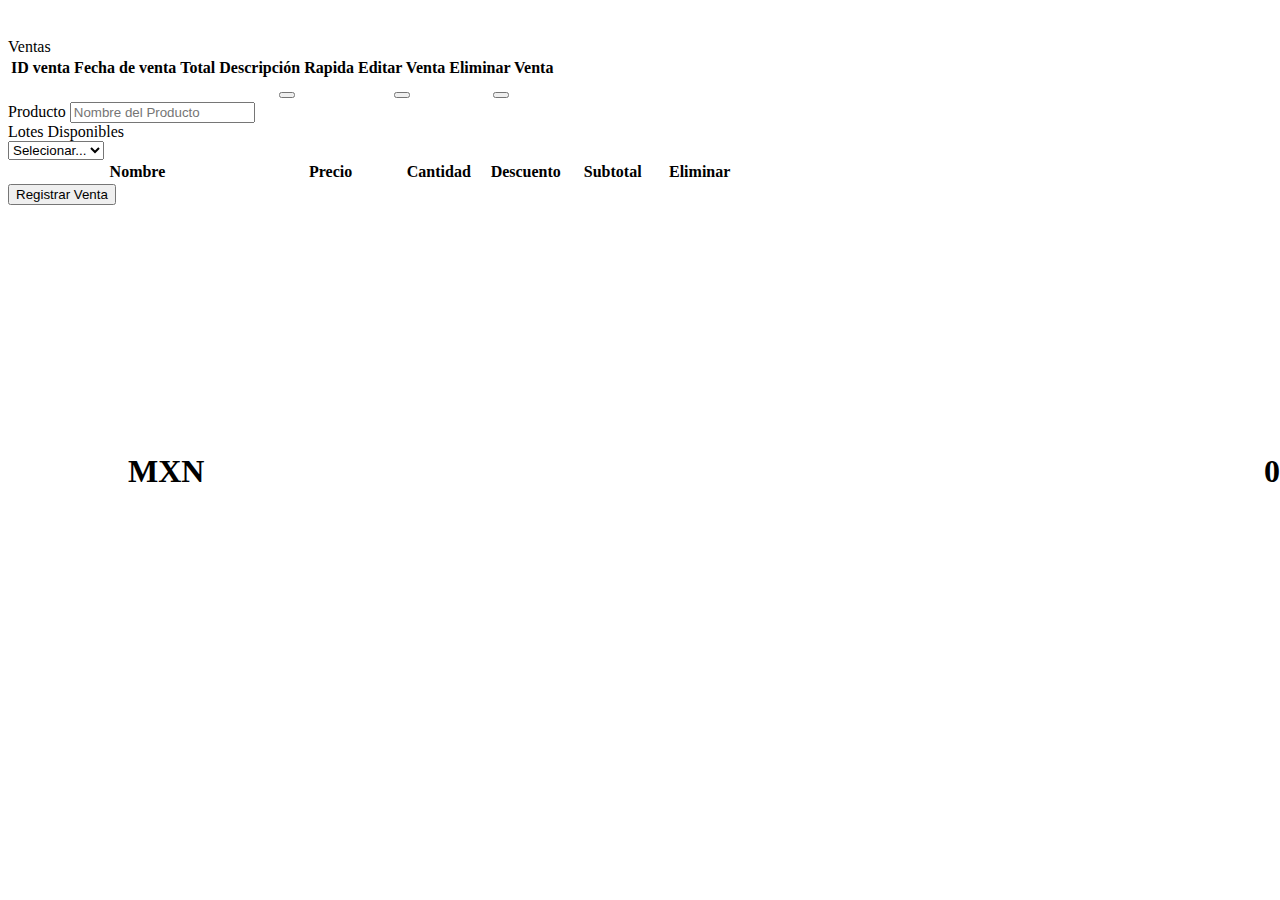
==== src/main/resources/templates/index.html @ 8b7e3c0c "guardado de ventas, resolviendo problemas de la solicitud de info de venta" ====
<!DOCTYPE html>
<html lang="en" xmlns:th="http://www.thymeleaf.org">
<head th:replace="layout/layout :: head">
</head>
<body>



	<header th:replace="layout/layout :: header"></header>

	<div class="container-fluid mt-5" style="padding-top: 30px;">
		<div class="row">
			<div class="col-6">


				<div class="card border-success mb-3">
					<div class="card-header">Ventas</div>
					<div class="card-body text-success">
						<div class="table-condensed table-responsive">


							<table
								class="table table-bordered table-responsive table-striped  "
								style="text-align: center;">
								<thead>
									<tr>
										<th>ID venta</th>
										<th>Fecha de venta</th>
										<th>Total</th>
										<th>Descripción Rapida</th>
										<th>Editar Venta</th>
										<th>Eliminar Venta</th>
									</tr>
								</thead>
								<tbody>
									<tr th:each="venta : ${ventas}">
										<td th:text="${venta.id}"></td>
										<td th:text="${venta.fecha}"></td>
										<td th:text="${venta.total}"></td>

										<td><button class="btn btn-info" th:text="'Informacion'"
												type="button" th:href="@{/show-info/} + ${venta.id}"
												id="informacion"></button></td>
										<td><button class="btn btn-success" th:text="'Editar'"
												type="button"></button></td>
										<td><button class="btn btn-danger" th:text="'Eliminar'"
												type="button"></button></td>


									</tr>
								</tbody>
							</table>
						</div>
					</div>
				</div>
			</div>

			<div class="col-6">
				<form  th:action="@{/form}" th:object="${venta}" method="post">
					<div class="form-row">
						<div class="col-md-6 mb-2">
							<label for="producto">Producto</label> <input type="text"
								class="form-control" id="producto" name="producto"
								placeholder="Nombre del Producto" onfocus="this.value=''">
						</div>

					</div>




					<div class="form-row">
						<div class="col-md-6 mb-2">
							<div class="input-group mb-3">
								<div class="input-group-prepend">
									<label class="input-group-text" for="inputGroupSelect01">Lotes
										Disponibles</label>
								</div>
								<select class="custom-select" id="Lotes">
									<option selected>Selecionar...</option>

								</select>
							</div>
						</div>
						<div class="col-md-3 mb-2">
							<h1
								style="position: absolute; top: 50%; left: 50%; transform: translate(-50%, -50%); width: 100%; text-align: right;"
								id="total">0</h1>
						</div>
						<div class="col-md-3  mb-2">
							<h1
								style="position: absolute; top: 50%; left: 60%; transform: translate(-50%, -50%); width: 100%;">
								MXN</h1>
						</div>
					</div>

					<table th:replace="items_venta :: itemsVenta"></table>

					<div class="form-row">
						<div class="col-md-12">
							<table
								class="table table-responsive table-sm table-hover  text-nowrap"
								id="cargarItemsVentas" style="text-align: center;">
								<thead>
									<tr>
										<th width="30%">Nombre</th>
										<th width="15%">Precio</th>
										<th width="10%">Cantidad</th>
										<th width="10%">Descuento</th>
										<th width="10%">Subtotal</th>
										<th width="10%">Eliminar</th>
									</tr>
								</thead>
								<tbody>

								</tbody>
							</table>
						</div>
					</div>
					<div class="form-row">
						<div class="col-md-6 mb-2 mt-4">
							<button type="submit" class="btn btn-success">Registrar
								Venta</button>
						</div>
						<div class="col-md-2  mt-4"></div>

					</div>
				</form>
			</div>
		</div>
	</div>


	<footer th:replace="layout/layout :: footer"></footer>
	<script th:replace="layout/layout :: javascript"></script>
	<script th:replace="autocomplete :: autocomplete"></script>
	<script type="text/javascript">
		$(document).ready(function() {

			$("#informacion").click(function() {
				$.ajax({
					type: "GET",
					url : $(this).attr("href"),

					dataType : "json",
					success : function(data) {

						//now you can access properties using dot notation
						if (data.length > 0) {

							var r = data.map(function(e) {
								return e.producto.nombre;
							}).join("\n");
							alert(r);

						}

					},
				});

			});
		});
	</script>

</body>
</html>
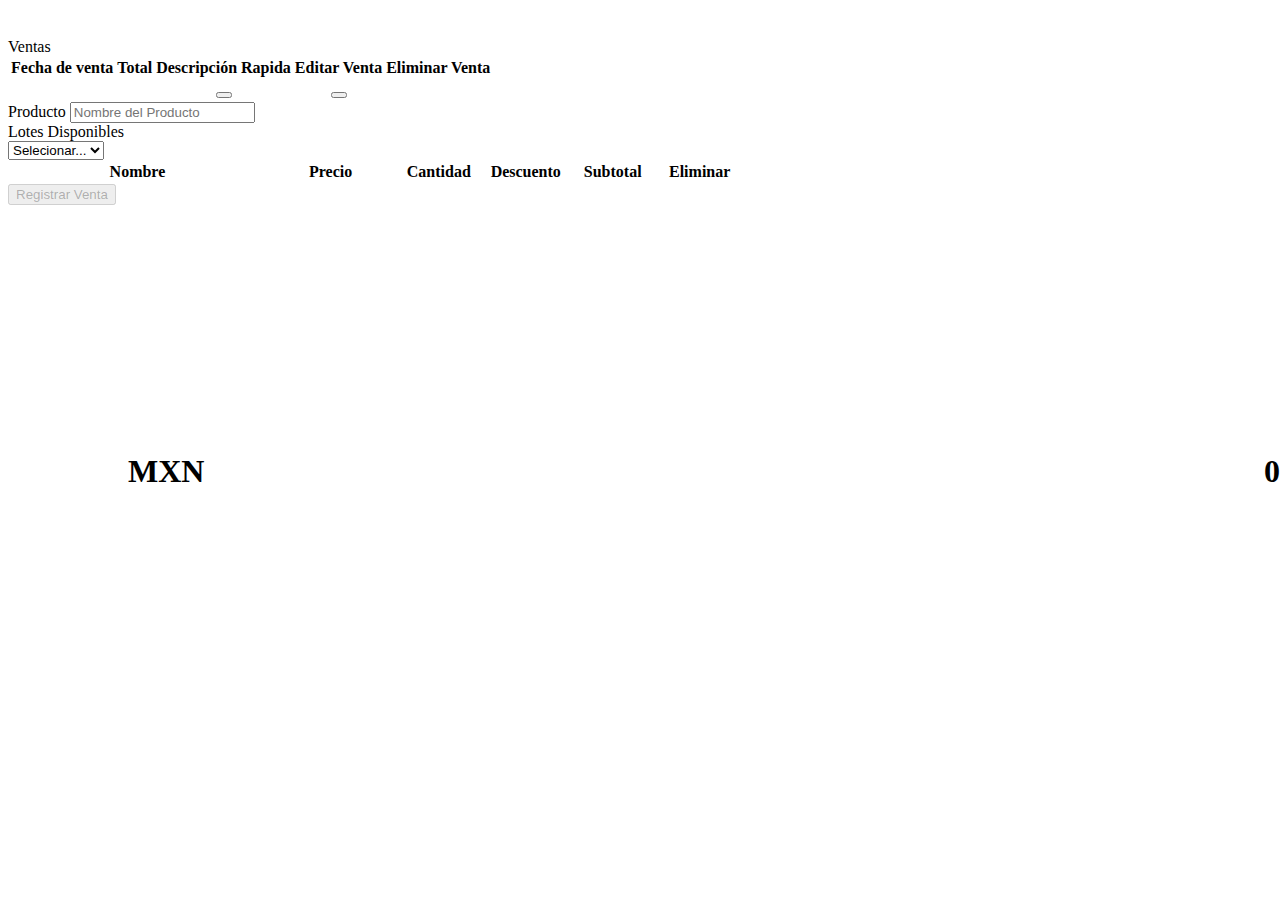
==== commit 91cac354: "se ha completado las validaciones, insertado el codigo de eliminar e informacion" ====
--- a/src/main/resources/templates/index.html
+++ b/src/main/resources/templates/index.html
@@ -10,7 +10,7 @@
 
 	<div class="container-fluid mt-5" style="padding-top: 30px;">
 		<div class="row">
-			<div class="col-6">
+			<div class="col-5" >
 
 
 				<div class="card border-success mb-3">
@@ -24,7 +24,7 @@
 								style="text-align: center;">
 								<thead>
 									<tr>
-										<th>ID venta</th>
+									
 										<th>Fecha de venta</th>
 										<th>Total</th>
 										<th>Descripción Rapida</th>
@@ -33,21 +33,23 @@
 									</tr>
 								</thead>
 								<tbody>
+								
 									<tr th:each="venta : ${ventas}">
-										<td th:text="${venta.id}"></td>
+									
 										<td th:text="${venta.fecha}"></td>
 										<td th:text="${venta.total}"></td>
 
 										<td><button class="btn btn-info" th:text="'Informacion'"
-												type="button" th:href="@{/show-info/} + ${venta.id}"
-												id="informacion"></button></td>
+												type="button" 
+												th:id="informacion_+ ${venta.id}" th:onclick="|getVentas('${venta.id}')|" ></button></td>
 										<td><button class="btn btn-success" th:text="'Editar'"
 												type="button"></button></td>
-										<td><button class="btn btn-danger" th:text="'Eliminar'"
-												type="button"></button></td>
+										<td><a class="btn btn-danger" th:text="'Eliminar'"
+												type="button" th:href="@{/eliminar/}+ ${venta.id}" onclick="return confirm('¿Estas seguro que deseas eliminar la venta?');"></a></td>
 
 
 									</tr>
+									
 								</tbody>
 							</table>
 						</div>
@@ -55,7 +57,7 @@
 				</div>
 			</div>
 
-			<div class="col-6">
+			<div class="col-7">
 				<form  th:action="@{/form}" th:object="${venta}" method="post">
 					<div class="form-row">
 						<div class="col-md-6 mb-2">
@@ -119,7 +121,7 @@
 					</div>
 					<div class="form-row">
 						<div class="col-md-6 mb-2 mt-4">
-							<button type="submit" class="btn btn-success">Registrar
+							<button type="submit" class="btn btn-success" id="registrar"  disabled="true">Registrar
 								Venta</button>
 						</div>
 						<div class="col-md-2  mt-4"></div>
@@ -135,31 +137,62 @@
 	<script th:replace="layout/layout :: javascript"></script>
 	<script th:replace="autocomplete :: autocomplete"></script>
 	<script type="text/javascript">
-		$(document).ready(function() {
+	
+	$(document).ready(function(){
+		
 
-			$("#informacion").click(function() {
-				$.ajax({
-					type: "GET",
-					url : $(this).attr("href"),
+			 
+			
+			 
+			
+		
+	
+	});
+	
 
-					dataType : "json",
-					success : function(data) {
+	function getVentas(id){	
+			$.ajax({
+				type: "GET",
+				url : "/show-info/" + id,
 
-						//now you can access properties using dot notation
-						if (data.length > 0) {
+				dataType : "json",
+				success : function(data) {
 
-							var r = data.map(function(e) {
-								return e.producto.nombre;
-							}).join("\n");
-							alert(r);
+					//now you can access properties using dot notation
+					if (data.length > 0) {
 
-						}
+						var r = data.map(function(e) {
+							return e.producto.nombre;
+						}).join("\n");
+						alert(r);
 
-					},
-				});
+					}
+					
 
+				},
 			});
-		});
+
+	
+		}
+
+
+			
+			/*
+			var ventasHelper = {
+					
+					getProductos: function(id){
+						$("#informacion_" +id).
+					}
+					
+			}
+			var linea = $("#plantillaVenta").html();
+			
+			linea = linea.replace(/{ID}/g,ui.item.value);
+			linea = linea.replace(/{NOMBRE}/g,ui.item.label);
+			linea = linea.replace(/{PRECIO}/g,ui.item.precio.toFixed(2));
+			linea = linea.replace(/{LOTE}/g,lote);
+			*/
+	
 	</script>
 
 </body>
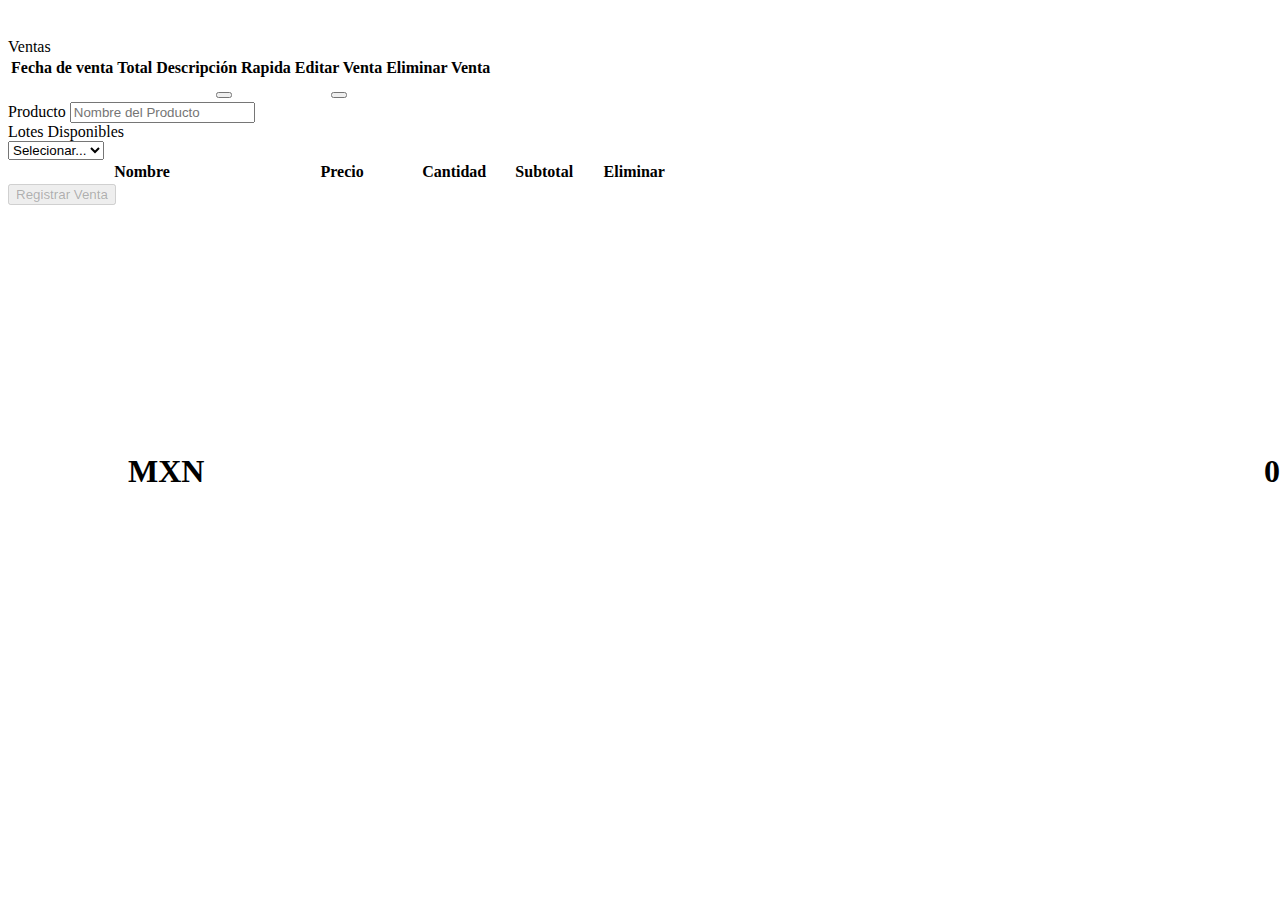
==== commit d0f24307: "inicio de gestion y control- aniadiendo validaciones" ====
--- a/src/main/resources/templates/index.html
+++ b/src/main/resources/templates/index.html
@@ -108,7 +108,7 @@
 										<th width="30%">Nombre</th>
 										<th width="15%">Precio</th>
 										<th width="10%">Cantidad</th>
-										<th width="10%">Descuento</th>
+									<!-- 	<th width="10%">Descuento</th> -->
 										<th width="10%">Subtotal</th>
 										<th width="10%">Eliminar</th>
 									</tr>
@@ -121,7 +121,7 @@
 					</div>
 					<div class="form-row">
 						<div class="col-md-6 mb-2 mt-4">
-							<button type="submit" class="btn btn-success" id="registrar"  disabled="true">Registrar
+							<button type="submit" class="btn btn-success" id="registrar" disabled="disabled">Registrar
 								Venta</button>
 						</div>
 						<div class="col-md-2  mt-4"></div>
@@ -137,17 +137,6 @@
 	<script th:replace="layout/layout :: javascript"></script>
 	<script th:replace="autocomplete :: autocomplete"></script>
 	<script type="text/javascript">
-	
-	$(document).ready(function(){
-		
-
-			 
-			
-			 
-			
-		
-	
-	});
 	
 
 	function getVentas(id){	
@@ -175,23 +164,6 @@
 	
 		}
 
-
-			
-			/*
-			var ventasHelper = {
-					
-					getProductos: function(id){
-						$("#informacion_" +id).
-					}
-					
-			}
-			var linea = $("#plantillaVenta").html();
-			
-			linea = linea.replace(/{ID}/g,ui.item.value);
-			linea = linea.replace(/{NOMBRE}/g,ui.item.label);
-			linea = linea.replace(/{PRECIO}/g,ui.item.precio.toFixed(2));
-			linea = linea.replace(/{LOTE}/g,lote);
-			*/
 	
 	</script>
 
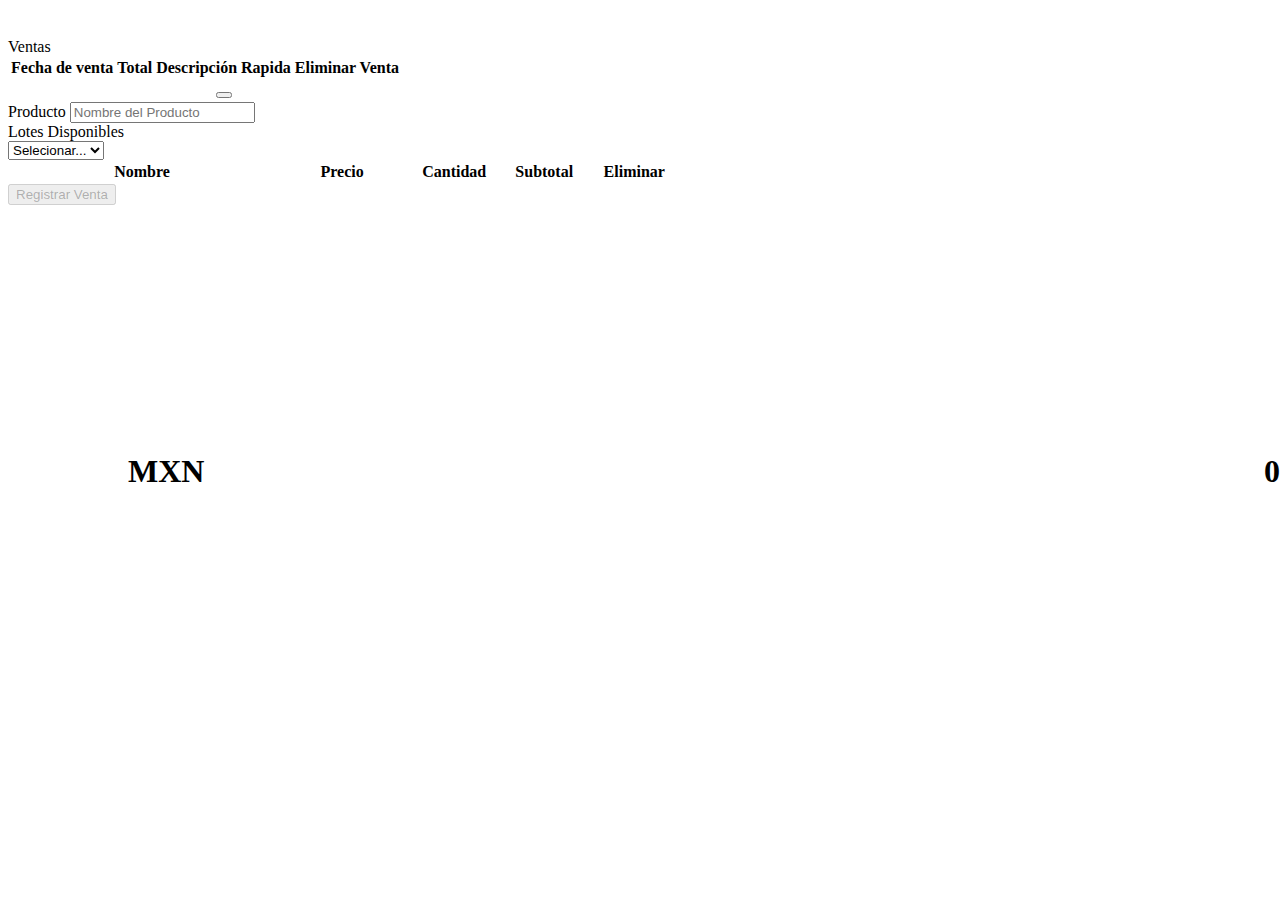
==== commit ec248d37: "Correccion en el control de salidas y entradas de mercancia" ====
--- a/src/main/resources/templates/index.html
+++ b/src/main/resources/templates/index.html
@@ -28,7 +28,7 @@
 										<th>Fecha de venta</th>
 										<th>Total</th>
 										<th>Descripción Rapida</th>
-										<th>Editar Venta</th>
+
 										<th>Eliminar Venta</th>
 									</tr>
 								</thead>
@@ -42,8 +42,7 @@
 										<td><button class="btn btn-info" th:text="'Informacion'"
 												type="button" 
 												th:id="informacion_+ ${venta.id}" th:onclick="|getVentas('${venta.id}')|" ></button></td>
-										<td><button class="btn btn-success" th:text="'Editar'"
-												type="button"></button></td>
+					
 										<td><a class="btn btn-danger" th:text="'Eliminar'"
 												type="button" th:href="@{/eliminar/}+ ${venta.id}" onclick="return confirm('¿Estas seguro que deseas eliminar la venta?');"></a></td>
 
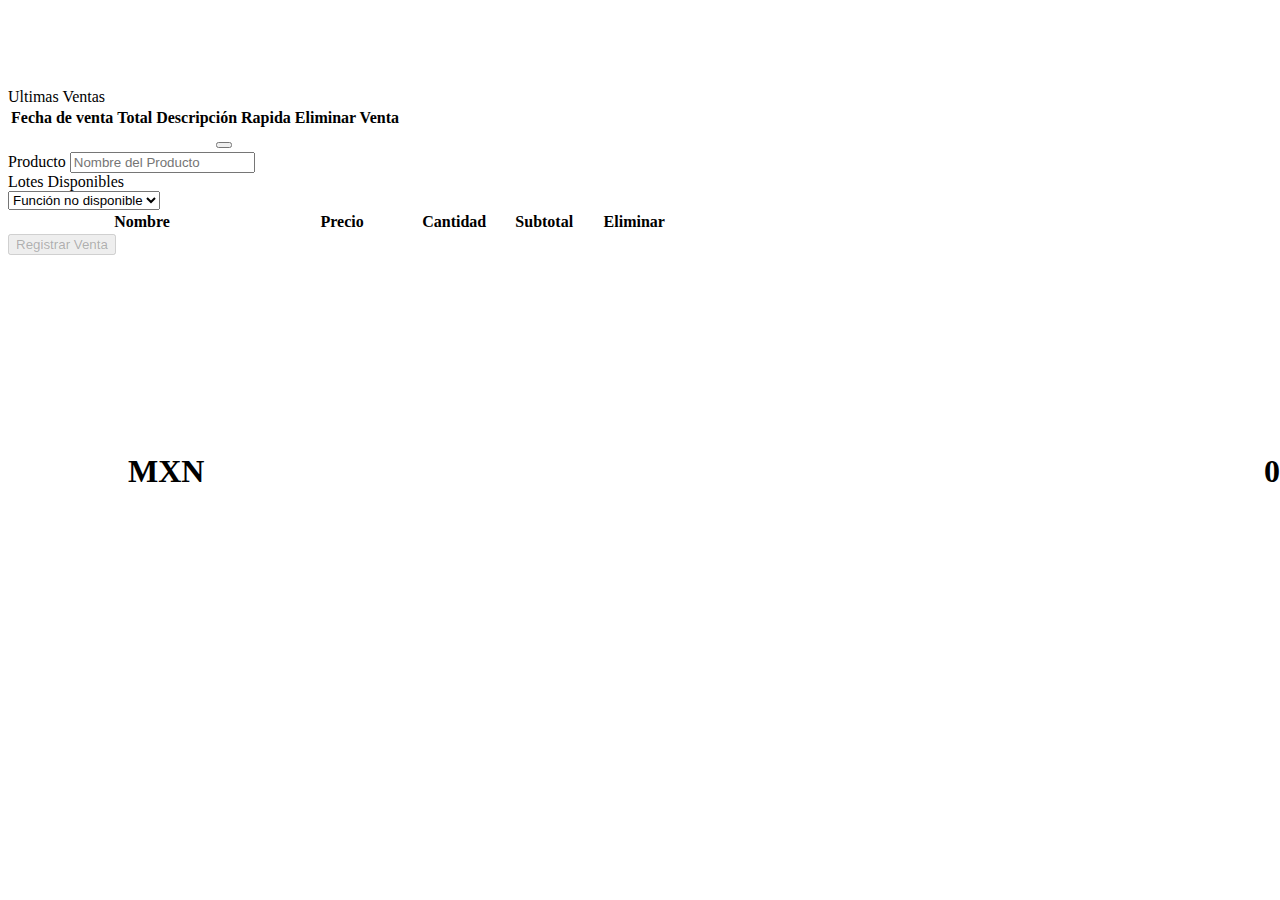
==== commit f04f27b4: "Modificacion del query en IItemVentaDao,modificacion a vista resumen y mejoras minimas" ====
--- a/src/main/resources/templates/index.html
+++ b/src/main/resources/templates/index.html
@@ -6,15 +6,15 @@
 
 
 
-	<header th:replace="layout/layout :: header"></header>
+	<header th:replace="layout/layout :: header" ></header>
 
-	<div class="container-fluid mt-5" style="padding-top: 30px;">
+	<div class="container-fluid mt-5" style="padding-top: 80px;">
 		<div class="row">
-			<div class="col-5" >
+			<div class="col-5">
 
 
 				<div class="card border-success mb-3">
-					<div class="card-header">Ventas</div>
+					<div class="card-header">Ultimas Ventas</div>
 					<div class="card-body text-success">
 						<div class="table-condensed table-responsive">
 
@@ -24,7 +24,7 @@
 								style="text-align: center;">
 								<thead>
 									<tr>
-									
+
 										<th>Fecha de venta</th>
 										<th>Total</th>
 										<th>Descripción Rapida</th>
@@ -33,22 +33,23 @@
 									</tr>
 								</thead>
 								<tbody>
-								
+
 									<tr th:each="venta : ${ventas}">
-									
+
 										<td th:text="${venta.fecha}"></td>
 										<td th:text="${venta.total}"></td>
 
 										<td><button class="btn btn-info" th:text="'Informacion'"
-												type="button" 
-												th:id="informacion_+ ${venta.id}" th:onclick="|getVentas('${venta.id}')|" ></button></td>
-					
+												type="button" th:id="informacion_+ ${venta.id}"
+												th:onclick="|getVentas('${venta.id}')|"></button></td>
+
 										<td><a class="btn btn-danger" th:text="'Eliminar'"
-												type="button" th:href="@{/eliminar/}+ ${venta.id}" onclick="return confirm('¿Estas seguro que deseas eliminar la venta?');"></a></td>
+											type="button" th:href="@{/eliminar/}+ ${venta.id}"
+											onclick="return confirm('¿Estas seguro que deseas eliminar la venta?');"></a></td>
 
 
 									</tr>
-									
+
 								</tbody>
 							</table>
 						</div>
@@ -57,7 +58,7 @@
 			</div>
 
 			<div class="col-7">
-				<form  th:action="@{/form}" th:object="${venta}" method="post">
+				<form th:action="@{/form}" th:object="${venta}" method="post">
 					<div class="form-row">
 						<div class="col-md-6 mb-2">
 							<label for="producto">Producto</label> <input type="text"
@@ -78,7 +79,7 @@
 										Disponibles</label>
 								</div>
 								<select class="custom-select" id="Lotes">
-									<option selected>Selecionar...</option>
+									<option selected disabled="disabled">Función no disponible</option>
 
 								</select>
 							</div>
@@ -107,7 +108,7 @@
 										<th width="30%">Nombre</th>
 										<th width="15%">Precio</th>
 										<th width="10%">Cantidad</th>
-									<!-- 	<th width="10%">Descuento</th> -->
+										<!-- 	<th width="10%">Descuento</th> -->
 										<th width="10%">Subtotal</th>
 										<th width="10%">Eliminar</th>
 									</tr>
@@ -119,11 +120,11 @@
 						</div>
 					</div>
 					<div class="form-row">
-						<div class="col-md-6 mb-2 mt-4">
-							<button type="submit" class="btn btn-success" id="registrar" disabled="disabled">Registrar
-								Venta</button>
+						<div class="col-md-4 mb-2 mt-4">
+							<button type="submit" class="btn btn-success" id="registrar"
+								disabled="disabled">Registrar Venta</button>
 						</div>
-						<div class="col-md-2  mt-4"></div>
+
 
 					</div>
 				</form>
@@ -136,12 +137,12 @@
 	<script th:replace="layout/layout :: javascript"></script>
 	<script th:replace="autocomplete :: autocomplete"></script>
 	<script type="text/javascript">
-	
+		function getVentas(id) {
 
-	function getVentas(id){	
+			var urlAjaxInfo = $("#urlAjaxInfo").val();
 			$.ajax({
-				type: "GET",
-				url : "/show-info/" + id,
+				type : "GET",
+				url : urlAjaxInfo + id,
 
 				dataType : "json",
 				success : function(data) {
@@ -150,20 +151,16 @@
 					if (data.length > 0) {
 
 						var r = data.map(function(e) {
-							return e.producto.nombre;
+							return e.producto.nombre + "       " + e.cantidad;
 						}).join("\n");
 						alert(r);
 
 					}
-					
 
 				},
 			});
 
-	
 		}
-
-	
 	</script>
 
 </body>
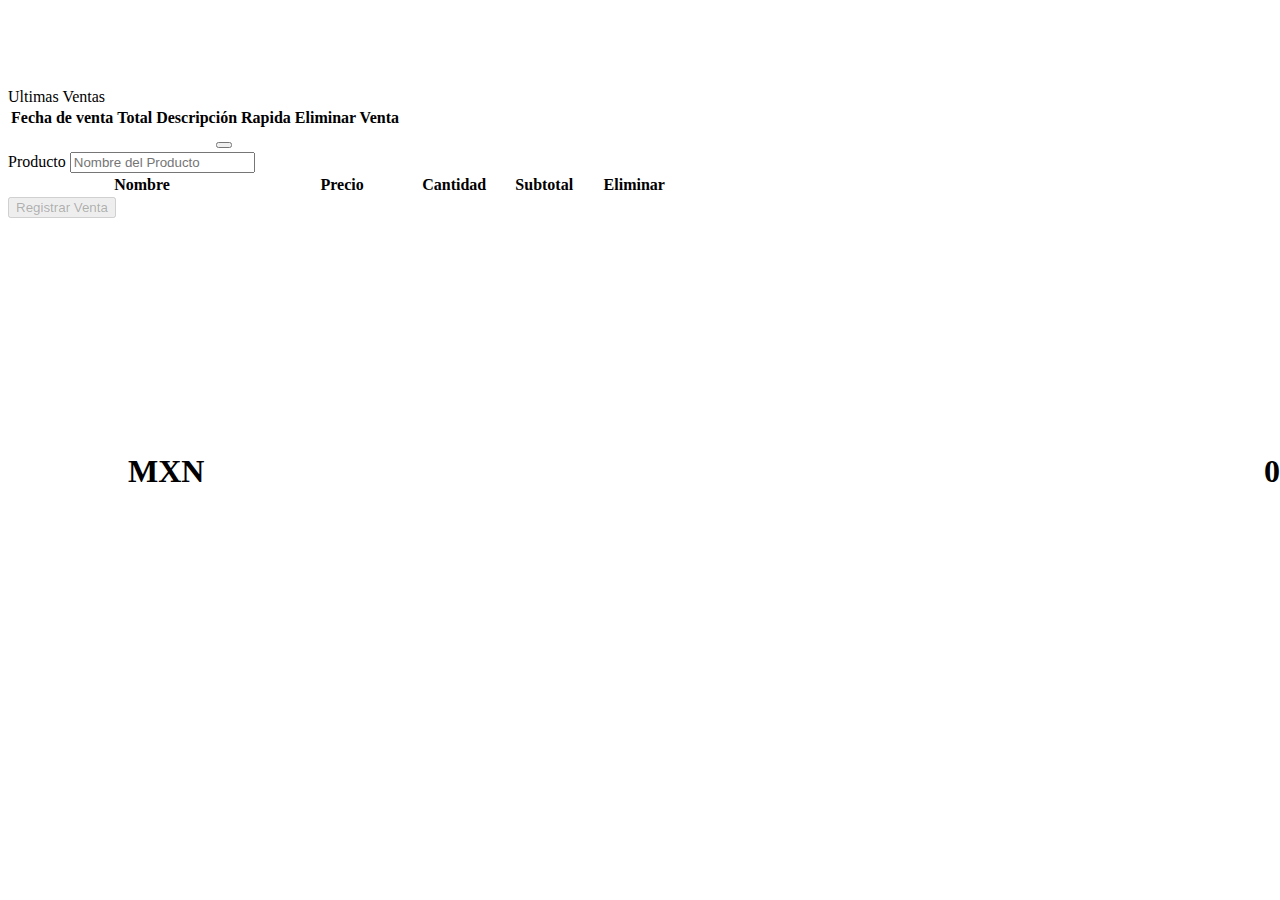
==== commit f3f0c700: "Version con cambios minimos" ====
--- a/src/main/resources/templates/index.html
+++ b/src/main/resources/templates/index.html
@@ -10,7 +10,7 @@
 
 	<div class="container-fluid mt-5" style="padding-top: 80px;">
 		<div class="row">
-			<div class="col-5">
+			<div class="col-md-5">
 
 
 				<div class="card border-success mb-3">
@@ -25,11 +25,11 @@
 								<thead>
 									<tr>
 
-										<th>Fecha de venta</th>
-										<th>Total</th>
-										<th>Descripción Rapida</th>
+										<th scope="col">Fecha de venta</th>
+										<th scope="col">Total</th>
+										<th scope="col">Descripción Rapida</th>
 
-										<th>Eliminar Venta</th>
+										<th scope="col">Eliminar Venta</th>
 									</tr>
 								</thead>
 								<tbody>
@@ -57,10 +57,10 @@
 				</div>
 			</div>
 
-			<div class="col-7">
+			<div class="col-md-7">
 				<form th:action="@{/form}" th:object="${venta}" method="post">
 					<div class="form-row">
-						<div class="col-md-6 mb-2">
+						<div class="col-md-4 mb-2">
 							<label for="producto">Producto</label> <input type="text"
 								class="form-control" id="producto" name="producto"
 								placeholder="Nombre del Producto" onfocus="this.value=''">
@@ -73,11 +73,11 @@
 
 					<div class="form-row">
 						<div class="col-md-6 mb-2">
-							<div class="input-group mb-3">
+							<div class="input-group mb-3" hidden="true">
 								<div class="input-group-prepend">
 									<label class="input-group-text" for="inputGroupSelect01">Lotes
 										Disponibles</label>
-								</div>
+								</div >
 								<select class="custom-select" id="Lotes">
 									<option selected disabled="disabled">Función no disponible</option>
 
@@ -101,7 +101,7 @@
 					<div class="form-row">
 						<div class="col-md-12">
 							<table
-								class="table table-responsive table-sm table-hover  text-nowrap"
+								class="table table-responsive table-sm table-hover  text-nowrap mt-3	"
 								id="cargarItemsVentas" style="text-align: center;">
 								<thead>
 									<tr>
